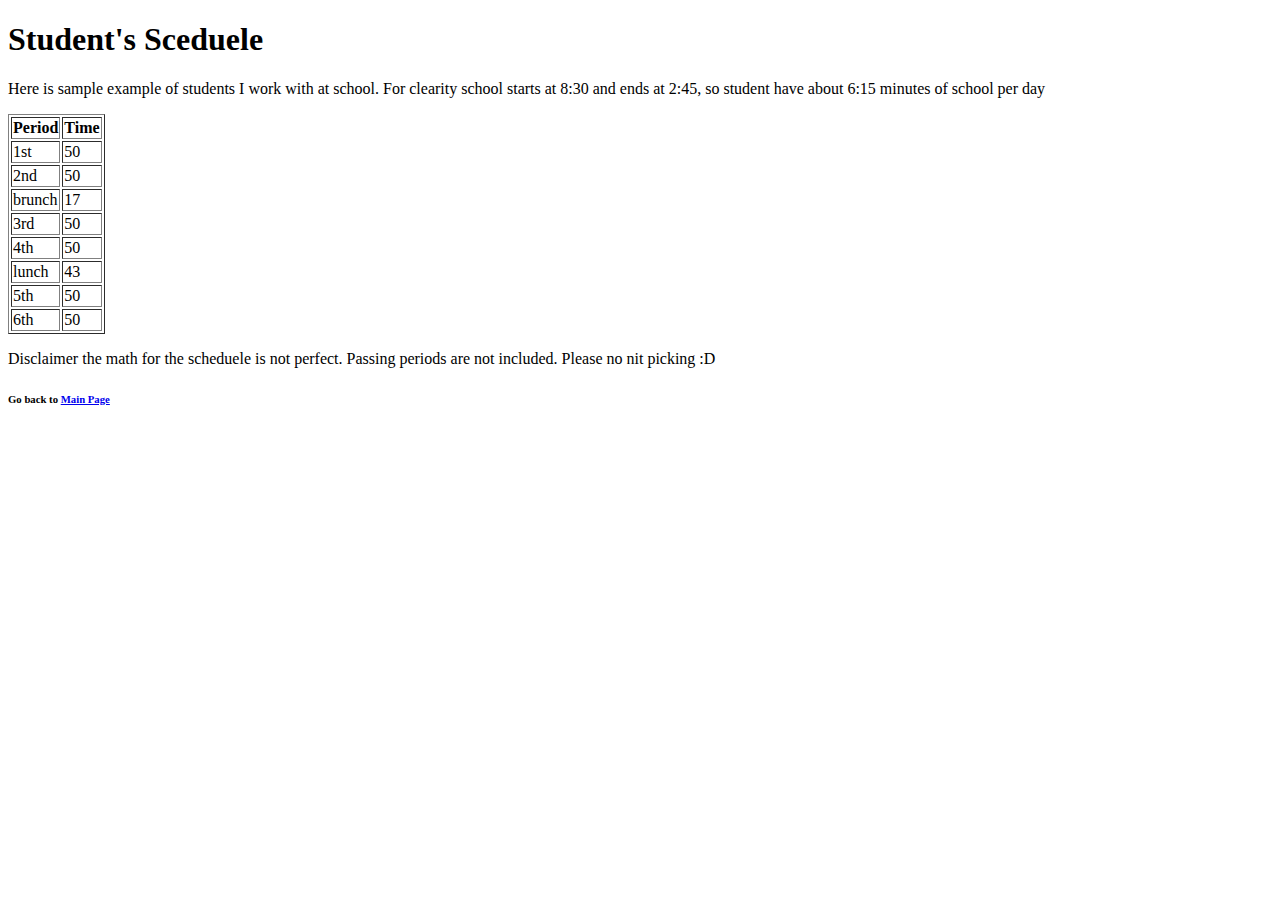
==== student_day.html @ b92b30f4 "Add more text and links to other sites in index, as well as added a table, text, and link to the stu" ====
<!DOCTYPE html>
<html>
<head>
	<title>Students Scheduele</title>
</head>
<body>
<h1>Student's Sceduele</h1>
<p>Here is sample example of students I work with at school. For clearity school starts at 8:30 and ends at 2:45, so student have about 6:15 minutes of school per day</p>
<table border="1">
	<tr>
		<th>Period</th>
		<th>Time</th>
	</tr>
	<tr>
		<td>1st</td>
		<td>50</td>
	</tr>
	<tr>
		<td>2nd</td>
		<td>50</td>
	</tr>
	<tr>
		<td>brunch</td>
		<td>17</td>
	</tr>
	<tr>
		<td>3rd</td>
		<td>50</td>
	</tr>
	<tr>
		<td>4th</td>
		<td>50</td>
	</tr>
	<tr>
		<td>lunch</td>
		<td>43</td>
	</tr>
	<tr>
		<td>5th</td>
		<td>50</td>
	</tr>
	<tr>
		<td>6th</td>
		<td>50</td>
	</tr>
</table>
<p>Disclaimer the math for the scheduele is not perfect. Passing periods are not included. Please no nit picking :D </p>
<h6> Go back to <a href="index.html">Main Page</a> </h6>
</body>
</html>
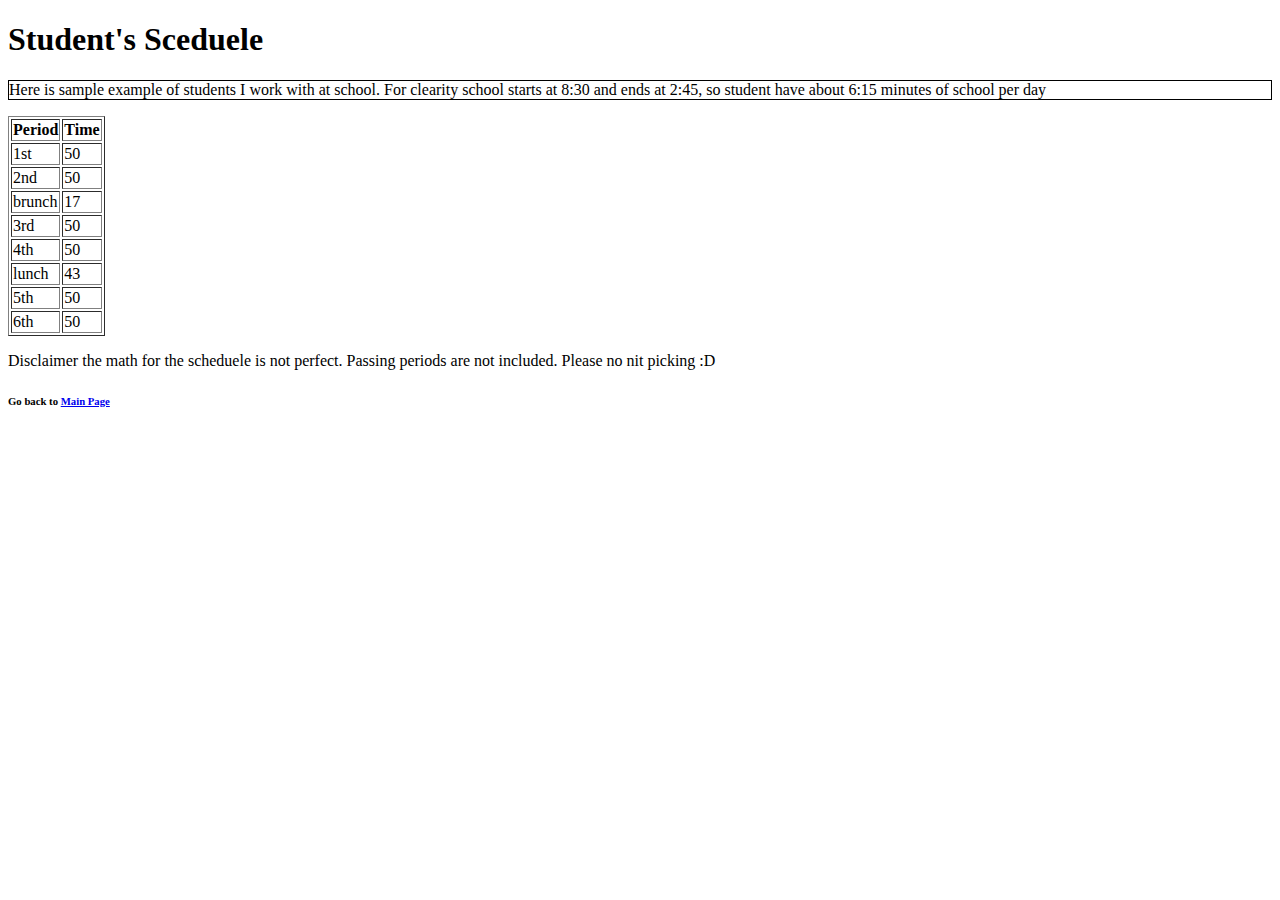
==== commit ee9f75c2: "Added border elemements to index and student-day as well as added a class to styles.css" ====
--- a/student_day.html
+++ b/student_day.html
@@ -2,10 +2,11 @@
 <html>
 <head>
 	<title>Students Scheduele</title>
+	<link rel="stylesheet" type="text/css" href="styles.css">
 </head>
 <body>
 <h1>Student's Sceduele</h1>
-<p>Here is sample example of students I work with at school. For clearity school starts at 8:30 and ends at 2:45, so student have about 6:15 minutes of school per day</p>
+<p class="class">Here is sample example of students I work with at school. For clearity school starts at 8:30 and ends at 2:45, so student have about 6:15 minutes of school per day</p>
 <table border="1">
 	<tr>
 		<th>Period</th>
--- a/styles.css
+++ b/styles.css
@@ -0,0 +1,3 @@
+.class {
+	border: 1px solid black;
+}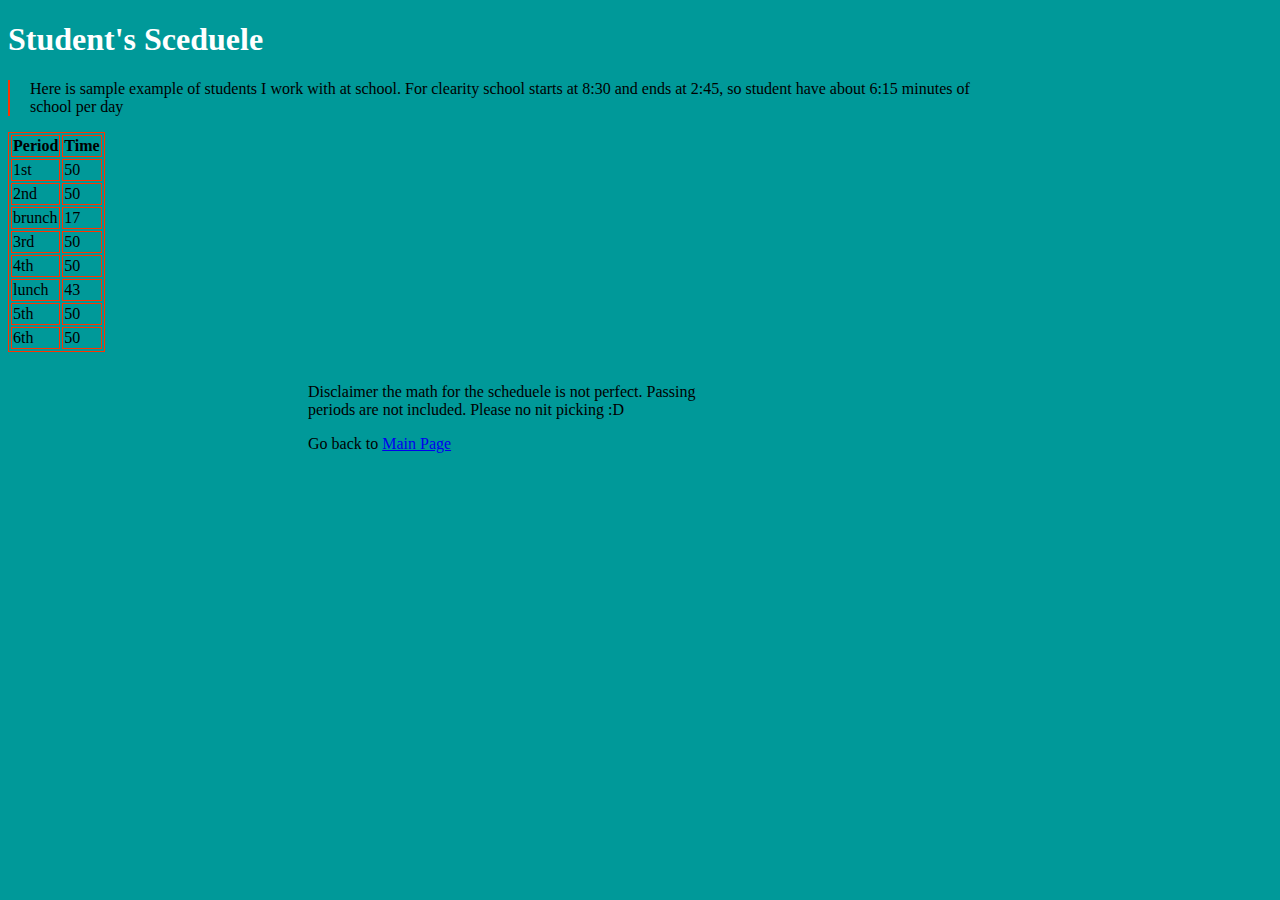
==== commit c05a6154: "Added a lot of css style to index and student day page" ====
--- a/student_day.html
+++ b/student_day.html
@@ -6,8 +6,8 @@
 </head>
 <body>
 <h1>Student's Sceduele</h1>
-<p class="class">Here is sample example of students I work with at school. For clearity school starts at 8:30 and ends at 2:45, so student have about 6:15 minutes of school per day</p>
-<table border="1">
+<p class="border">Here is sample example of students I work with at school. For clearity school starts at 8:30 and ends at 2:45, so student have about 6:15 minutes of school per day</p>
+<table>
 	<tr>
 		<th>Period</th>
 		<th>Time</th>
@@ -45,7 +45,8 @@
 		<td>50</td>
 	</tr>
 </table>
-<p>Disclaimer the math for the scheduele is not perfect. Passing periods are not included. Please no nit picking :D </p>
-<h6> Go back to <a href="index.html">Main Page</a> </h6>
+<footer>
+<p>Disclaimer the math for the scheduele is not perfect. Passing periods are not included. Please no nit picking :D</p> <p>Go back to <a href="index.html">Main Page</a></p> 
+</footer>
 </body>
 </html>--- a/styles.css
+++ b/styles.css
@@ -1,3 +1,40 @@
-.class {
-	border: 1px solid black;
+body{
+	background-color: #009999;
+	max-width: 1000px;
+	min-width: 200px;
+	position: relative;
+}
+h1
+{
+	font-family: "phosphate";
+	color: white;
+}
+#title
+{
+	position: absolute;
+	z-index: 1;
+	left: 5%;
+}
+img
+{
+	width: 100%;
+	margin: 5px;
+	z-index: -1;
+}
+
+.border
+{
+	border-left: 2px solid #ff3300;
+	padding-left: 20px;
+}
+table, td, th 
+{ 
+	border: 1px solid #ff3300;
+}
+footer
+{
+	position: relative;
+	margin:auto;
+	width: 40%;
+	padding: 15px;
 }